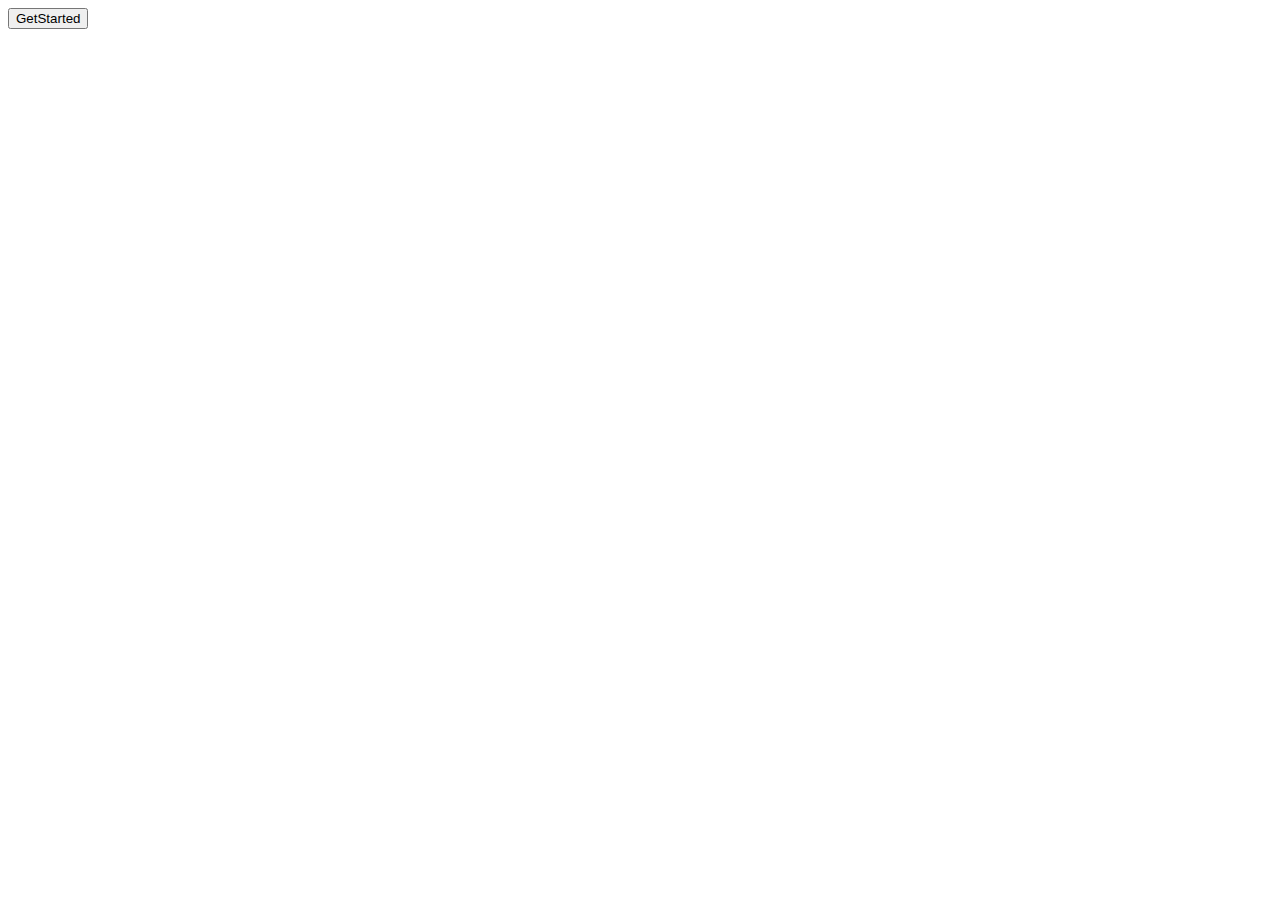
==== popup.html @ 0194587e "Trello Tutorial Board is currently working" ====
<!DOCTYPE html>
<html lang="en">
<head>
    <meta charset="UTF-8">
    <meta name="viewport" content="width=device-width, initial-scale=1.0">
    <title>CTT Mini Menu</title>
</head>
<body>
    
</body>
</html>
<body>
    <button href="index.html">GetStarted</button>
</body>
</html>
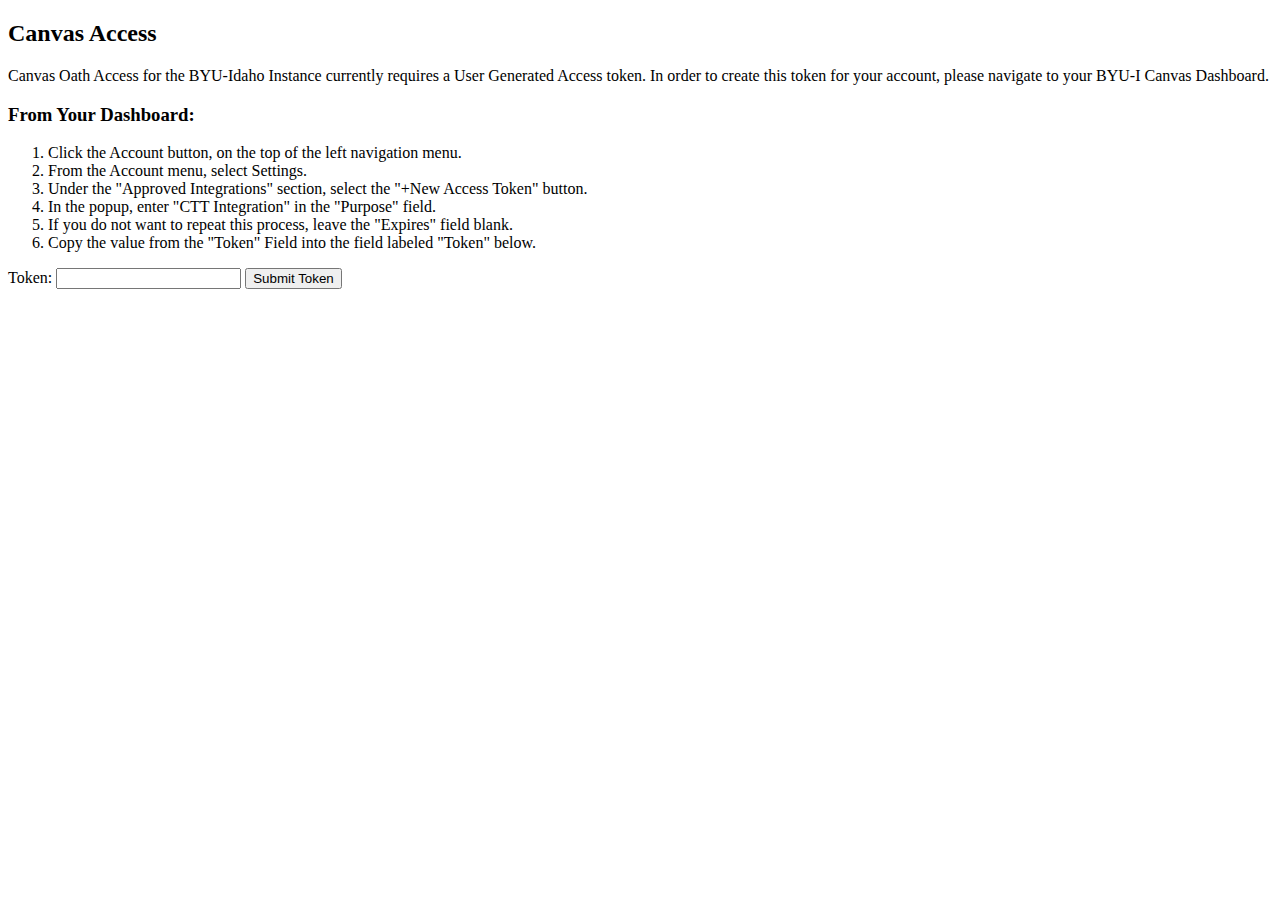
==== commit 4dea0b41: "before prioritization algorithm" ====
--- a/popup.html
+++ b/popup.html
@@ -10,6 +10,31 @@
 </body>
 </html>
 <body>
-    <button href="index.html">GetStarted</button>
+    <article>
+        <h2>Canvas Access</h2>
+        <p>Canvas Oath Access for the BYU-Idaho Instance currently requires a User Generated Access token.
+            In order to create this token for your account, please navigate to your BYU-I Canvas Dashboard.
+        </p>
+        <h3>
+            From Your Dashboard:
+        </h3>
+        <ol>
+            <li>Click the Account button, on the top of the left navigation menu.</li>
+            <li>From the Account menu, select Settings.</li>
+            <li>Under the "Approved Integrations" section, select the "+New Access Token" button.</li>
+            <li>In the popup, enter "CTT Integration" in the "Purpose" field.</li>
+            <li>If you do not want to repeat this process, leave the "Expires" field blank.</li>
+            <li>Copy the value from the "Token" Field into the field labeled "Token" below. </li>
+        </ol>
+        <form id="tokenSubmit">
+            <label>Token:
+            <input type="text" id="token">
+            </label>
+            <button id="submit">Submit Token</button>
+            <p id="empty_token" style= "display:none"> Please enter your token value</p>
+        </form>
+        </article>
+    <script src="./lib/jquery-3.5.1.min.js"></script>
+    <script src="./scripts/token.js"></script>
 </body>
 </html>